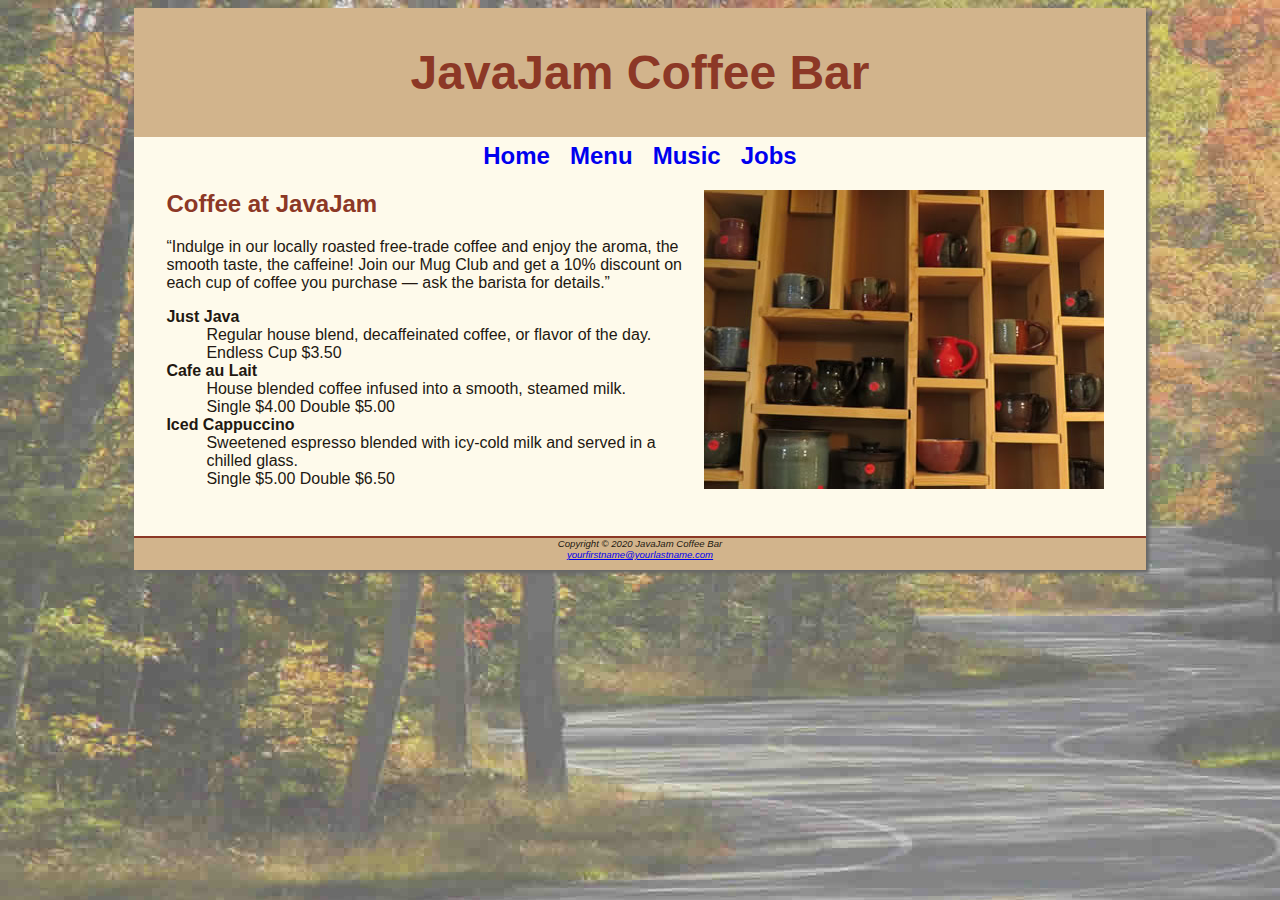
==== menu.html @ 4e5fd48c "Add files via upload" ====
<!DOCTYPE html>
<html lang="en">
<head>
<title>JavaJam Coffee Bar Menu</title>
<meta charset="utf-8">
<link href="javajam.css" rel="stylesheet">
</head>
<body>
<div id="wrapper">
  <header>
    <h1>JavaJam Coffee Bar</h1>
  </header>
  <nav>
    <a href="index.html">Home</a> &nbsp; 
    <a href="menu.html">Menu</a> &nbsp; 
    <a href="music.html">Music</a> &nbsp; 
    <a href="jobs.html">Jobs</a>
  </nav>
  <main>
    <img src="mugs.jpg" alt="shelves full of mugs" align="right" width="400" height="299">
    <h2>Coffee at JavaJam</h2>
    <p> “Indulge in our locally roasted free-trade coffee and enjoy the aroma, the smooth taste, the caffeine! Join our Mug Club and get a 10% discount on each cup of coffee you purchase &mdash; ask the barista for details.”</p>
    <dl>
      <dt><strong>Just Java</strong></dt>
      <dd>Regular house blend, decaffeinated coffee, or flavor of the day.<br>Endless Cup $3.50</dd>
      <dt><strong>Cafe au Lait</strong></dt>
      <dd>House blended coffee infused into a smooth, steamed milk.<br>Single $4.00 Double $5.00</dd>
      <dt><strong>Iced Cappuccino</strong></dt>
      <dd>Sweetened espresso blended with icy-cold milk and served in a chilled glass.<br>Single $5.00 Double $6.50</dd>
    </dl>
  </main>
  <footer>
Copyright &copy; 2020 JavaJam Coffee Bar<br>
<a href="mailto:yourfirstname@yourlastname.com">yourfirstname@yourlastname.com</a>
  </footer>
</div>
</body>
</html>
---- javajam.css ----
body { background-color: #FCEBB6;
       color: #221811;
	   font-family: Tahoma, Arial, sans-serif; 
          background-image: url(fadedroad50.jpg);
          background-repeat: no-repeat;
}
#wrapper { background-color: #FEFAEB;
           margin-left: auto;
           margin-right: auto;
           width: 80%;
           min-width: 900px;
           max-width: 1280px;
           box-shadow: 3px 3px 3px #676767;
}   
header { background-color: #D2B48C; 
         color: #8C3826; 
		 text-align: center; 
               padding-top: 5px;
               padding-bottom: 5px;

}
h1 {font-size: 3em;}
h2 { color: #8C3826; }
h4{background-color: #D2B48C;
font-size: 1.2em;
padding-left: .5em;
padding-bottom: .25em;}
h3 dt{ color: #8C3826;}


nav { font-weight: bold; 
	  text-align: center;
         font-size: 1.5em;
         padding-top: 5px;
         padding-bottom: 5xp;
}
nav a{
       text-decoration: none;
}

main{padding-left: 2em;
padding-bottom: 2em;
padding-right: 2em;
display: block;}

.details{padding-left: 20%;
padding-right: 20%;}

img{padding-left: 10px;
padding-right: 10px;
}

#homehero{height: 300px;
background-image: url(hero.jpg);
background-size: cover;
background-repeat: no-repeat;}

footer { background-color: #D2B48C;
         font-size: .60em;
		 font-style: italic;
		 text-align: center;
               padding-bottom: 1em;
               border-top: 2px solid #8C3826;
}
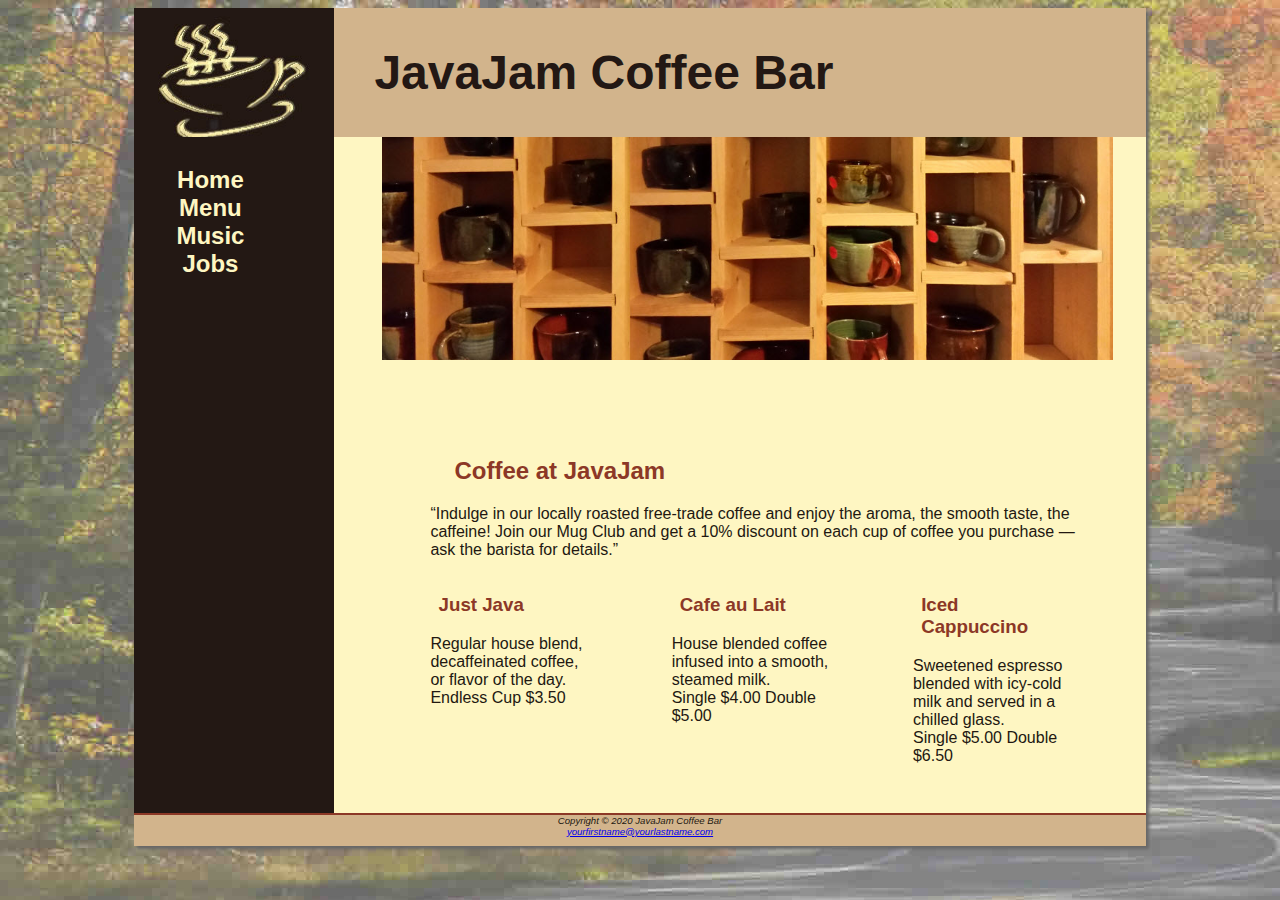
==== commit efbe5de0: "Update menu.html" ====
--- a/menu.html
+++ b/menu.html
@@ -8,26 +8,28 @@
 <body>
 <div id="wrapper">
   <header>
-    <h1>JavaJam Coffee Bar</h1>
-  </header>
-  <nav>
-    <a href="index.html">Home</a> &nbsp; 
-    <a href="menu.html">Menu</a> &nbsp; 
-    <a href="music.html">Music</a> &nbsp; 
-    <a href="jobs.html">Jobs</a>
-  </nav>
+    <h1> <a href="index.html">JavaJam Coffee Bar</a> </h1>
+ </header>
+ <nav>
+   <ul>
+   <li><a href="index.html">Home</a></li>
+   <li><a href="menu.html">Menu</a></li> 
+   <li><a href="music.html">Music</a></li> 
+  <li><a href="jobs.html">Jobs</a></li>
+   </ul>
+</nav>
   <main>
-    <img src="mugs.jpg" alt="shelves full of mugs" align="right" width="400" height="299">
+    <div id="heromugs"></div>
     <h2>Coffee at JavaJam</h2>
     <p> “Indulge in our locally roasted free-trade coffee and enjoy the aroma, the smooth taste, the caffeine! Join our Mug Club and get a 10% discount on each cup of coffee you purchase &mdash; ask the barista for details.”</p>
-    <dl>
-      <dt><strong>Just Java</strong></dt>
-      <dd>Regular house blend, decaffeinated coffee, or flavor of the day.<br>Endless Cup $3.50</dd>
-      <dt><strong>Cafe au Lait</strong></dt>
-      <dd>House blended coffee infused into a smooth, steamed milk.<br>Single $4.00 Double $5.00</dd>
-      <dt><strong>Iced Cappuccino</strong></dt>
-      <dd>Sweetened espresso blended with icy-cold milk and served in a chilled glass.<br>Single $5.00 Double $6.50</dd>
-    </dl>
+    
+     <section class="onethird"><h3>Just Java</h3>
+      <p>Regular house blend, decaffeinated coffee, or flavor of the day.<br>Endless Cup $3.50</p></section>
+      <section class="onethird"><h3>Cafe au Lait</h3>
+      <p>House blended coffee infused into a smooth, steamed milk.<br>Single $4.00 Double $5.00</p></section>
+      <section class="onethird"><h3>Iced Cappuccino</h3>
+      <p>Sweetened espresso blended with icy-cold milk and served in a chilled glass.<br>Single $5.00 Double $6.50</p></section>
+    
   </main>
   <footer>
 Copyright &copy; 2020 JavaJam Coffee Bar<br>
--- a/javajam.css
+++ b/javajam.css
@@ -4,19 +4,23 @@
           background-image: url(fadedroad50.jpg);
           background-repeat: no-repeat;
 }
-#wrapper { background-color: #FEFAEB;
+#wrapper { background-color: #231814;
            margin-left: auto;
            margin-right: auto;
            width: 80%;
            min-width: 900px;
            max-width: 1280px;
            box-shadow: 3px 3px 3px #676767;
+           padding: 0;
 }   
 header { background-color: #D2B48C; 
-         color: #8C3826; 
-		 text-align: center; 
+         color:  #231814;  
                padding-top: 5px;
                padding-bottom: 5px;
+               background-image: url(coffeelogo.jpg);
+               background-repeat: no-repeat;
+               padding-left: 240px;
+              
 
 }
 h1 {font-size: 3em;}
@@ -24,8 +28,13 @@
 h4{background-color: #D2B48C;
 font-size: 1.2em;
 padding-left: .5em;
-padding-bottom: .25em;}
-h3 dt{ color: #8C3826;}
+padding-bottom: .25em;
+text-transform: capitalize;
+border-bottom: 1px solid #000000;
+padding-bottom: 0;
+clear: left;
+}
+h3, dt{ color: #8C3826;}
 
 
 nav { font-weight: bold; 
@@ -33,18 +42,34 @@
          font-size: 1.5em;
          padding-top: 5px;
          padding-bottom: 5xp;
+         float: left; 
+         width: 200px;
 }
 nav a{
        text-decoration: none;
 }
 
-main{padding-left: 2em;
+main{padding-left: 0;
 padding-bottom: 2em;
-padding-right: 2em;
-display: block;}
+padding-right: 0;
+display: block;
+margin-left: 200px;
+padding-top: 0;
+background-color: #FEF6C2;
+overflow: auto;
+}
 
-.details{padding-left: 20%;
-padding-right: 20%;}
+main, h2, h3, h4, p, div, ul, dl{
+       padding-left: 3em;
+       padding-right: 2em;
+}
+
+
+.details{
+       padding-left: 20%;
+       padding-right: 20%;
+       overflow: auto;
+}
 
 img{padding-left: 10px;
 padding-right: 10px;
@@ -52,8 +77,9 @@
 
 #homehero{height: 300px;
 background-image: url(hero.jpg);
-background-size: cover;
-background-repeat: no-repeat;}
+background-size: 100%;
+background-repeat: no-repeat;
+}
 
 footer { background-color: #D2B48C;
          font-size: .60em;
@@ -62,4 +88,52 @@
                padding-bottom: 1em;
                border-top: 2px solid #8C3826;
 }
- +
+*{box-sizing: border-box;}
+
+#heromugs{height: 300px;
+       background-image: url(heromugs.jpg);
+       background-size: 100%;
+       background-repeat: no-repeat
+}
+
+#heroguitar{height: 300px;
+       background-image: url(heroguitar.jpg);
+       background-size: 100%;
+       background-repeat: no-repeat
+}
+
+nav a:link{
+       color: #FEF6C2;
+}
+nav a:visited{
+       color: #D2B48C;
+}
+nav a:hover{
+     color:  #CC9933;  
+}
+
+nav ul{
+list-style-type: none;
+padding-left: 0;
+}
+
+.floatleft{
+       float: left;
+       padding-right: 2em;
+       padding-bottom: 2em;
+}
+
+.onethird{
+       float: left;
+       width: 33%;
+}
+
+header a:link, a:visited{
+       text-decoration: none;
+       color: #231814;
+}
+
+header a:hover{
+       color: #FEF6C2;
+}
